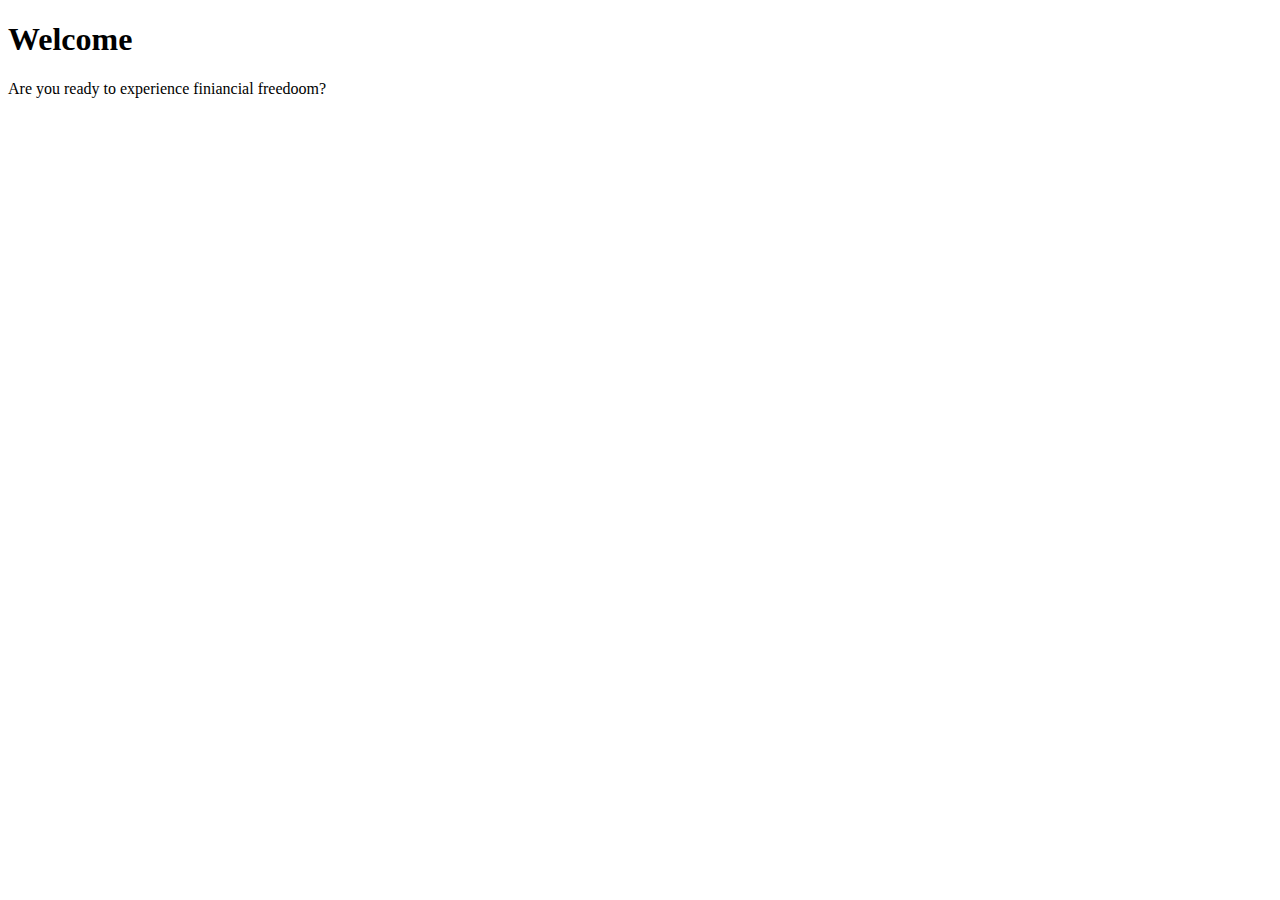
==== index.html @ 4069f295 "add homaepage" ====
<!DOCTYPE html>
<html lang="en">
    <head>
        <meta charset="UTF-8">
        <meta name="viewport" content="width=device-width, initial-scale=1.0">
        <title>Home - Financial Freedom</title>
        <link rel="stylesheet" href="css/style.css">
    </head>
    <body>
        <header>
        <h1>Welcome</h1>
        <p>Are you ready to experience finiancial freedoom?</p>
        </header>

        <footer>
            
        </footer>
    </body>
</html>
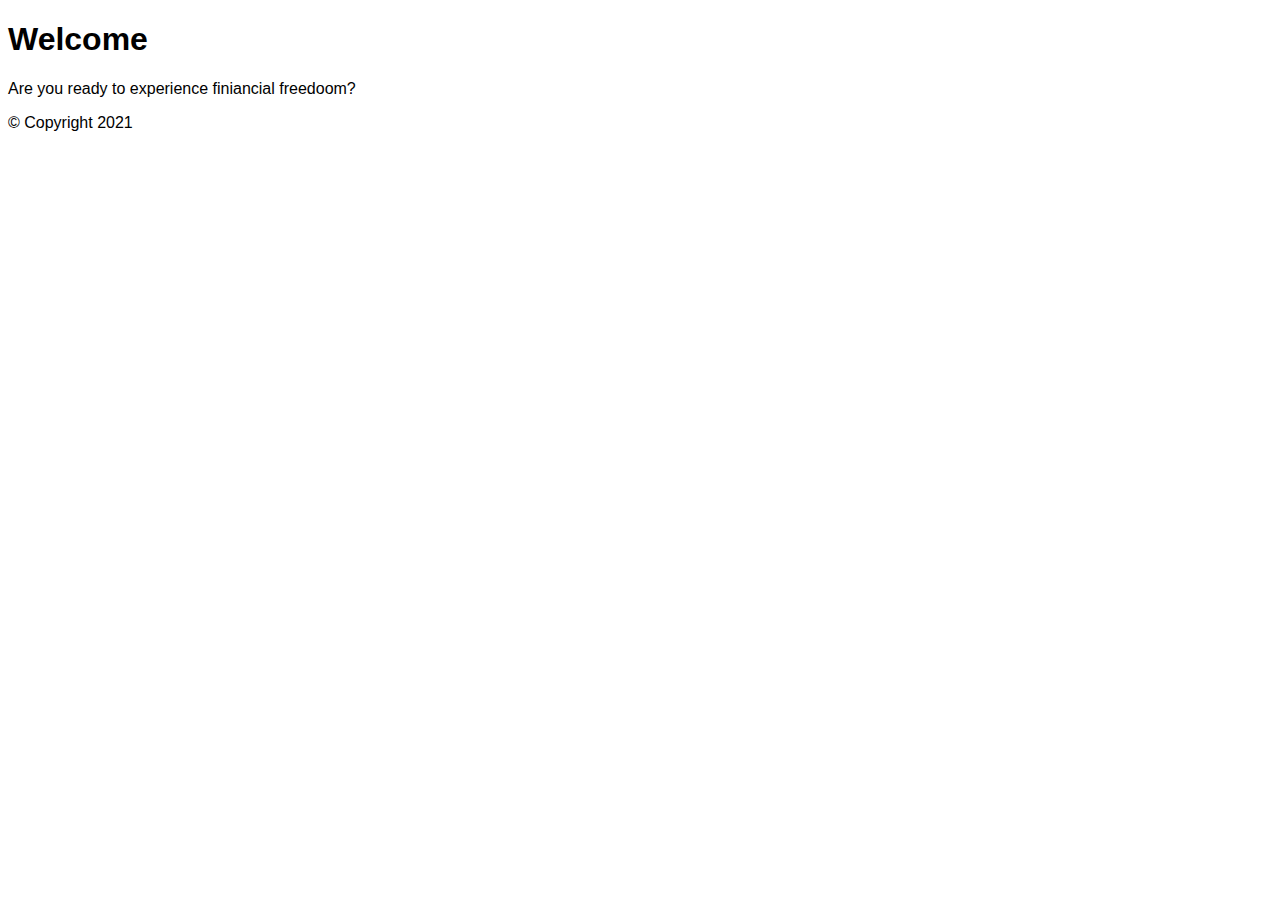
==== commit 7cfa8e73: "added footer copyright" ====
--- a/index.html
+++ b/index.html
@@ -3,7 +3,7 @@
     <head>
         <meta charset="UTF-8">
         <meta name="viewport" content="width=device-width, initial-scale=1.0">
-        <title>Home - Financial Freedom</title>
+        <title>Home</title>
         <link rel="stylesheet" href="css/style.css">
     </head>
     <body>
@@ -13,7 +13,7 @@
         </header>
 
         <footer>
-            
+            <p>&copy; Copyright 2021</p>
         </footer>
     </body>
 </html>--- a/css/style.css
+++ b/css/style.css
@@ -0,0 +1,3 @@
+* {
+    font-family:Arial, Helvetica, sans-serif;
+}
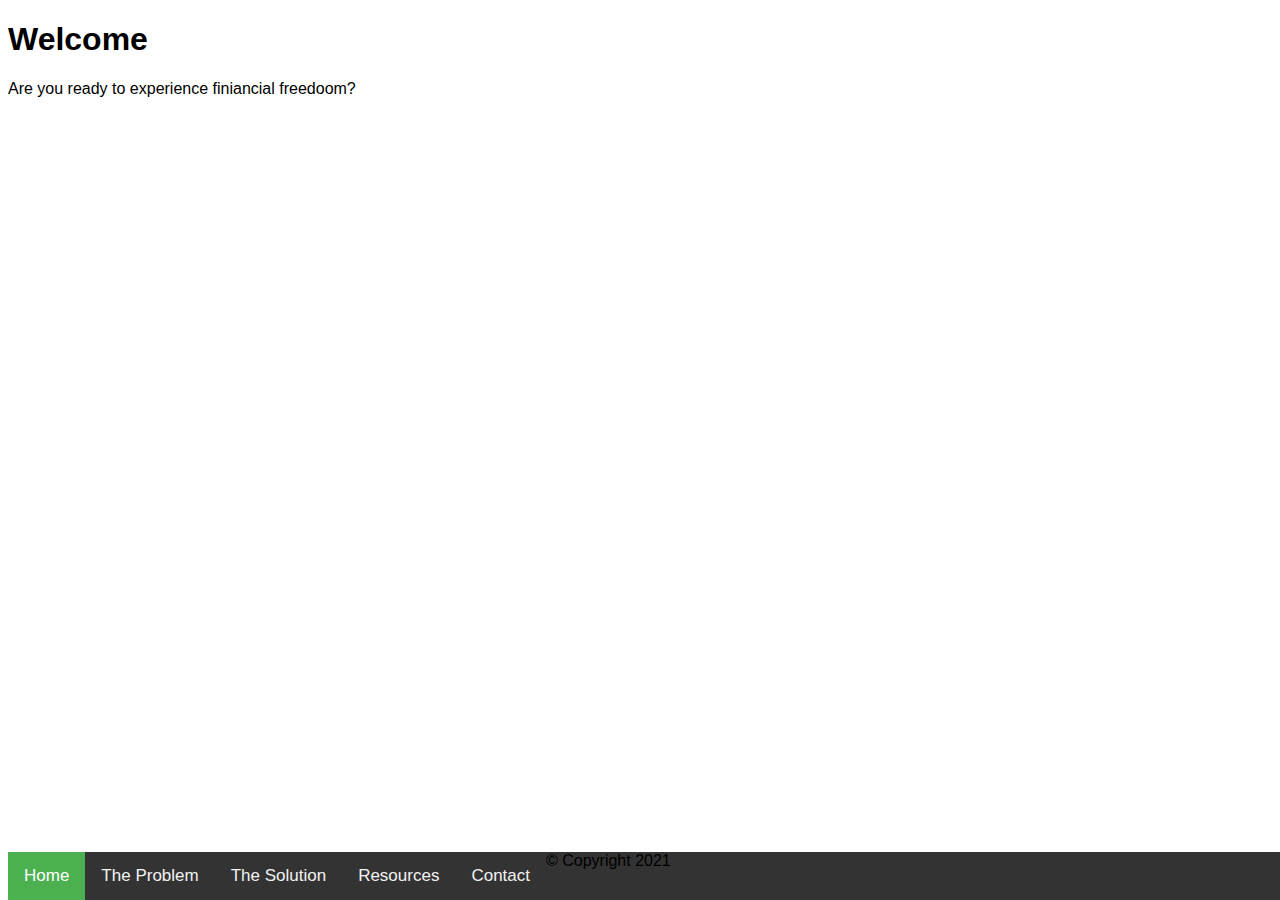
==== commit 88629b8c: "added footer nav" ====
--- a/index.html
+++ b/index.html
@@ -13,7 +13,14 @@
         </header>
 
         <footer>
-            <p>&copy; Copyright 2021</p>
+            <div class="navbar">
+                &copy; Copyright 2021
+                <a href="index.html" class="active">Home</a>
+                <a href="the-problem.html">The Problem</a>
+                <a href="the-solution.html">The Solution</a>
+                <a href="resources.html">Resources</a>
+                <a href="contact.html">Contact</a>
+              </div>
         </footer>
     </body>
 </html>--- a/css/style.css
+++ b/css/style.css
@@ -1,3 +1,27 @@
 * {
     font-family:Arial, Helvetica, sans-serif;
 }
+.navbar {
+    background-color: #333;
+    overflow: hidden;
+    position: fixed;
+    bottom: 0;
+    width: 100%;
+}
+.navbar a {
+    float: left;
+    display: block;
+    color: #f2f2f2;
+    text-align: center;
+    padding: 14px 16px;
+    text-decoration: none;
+    font-size: 17px;
+  }
+  .navbar a:hover {
+    background-color: #ddd;
+    color: black;
+  }
+  .navbar a.active {
+    background-color: #4CAF50;
+    color: white;
+  }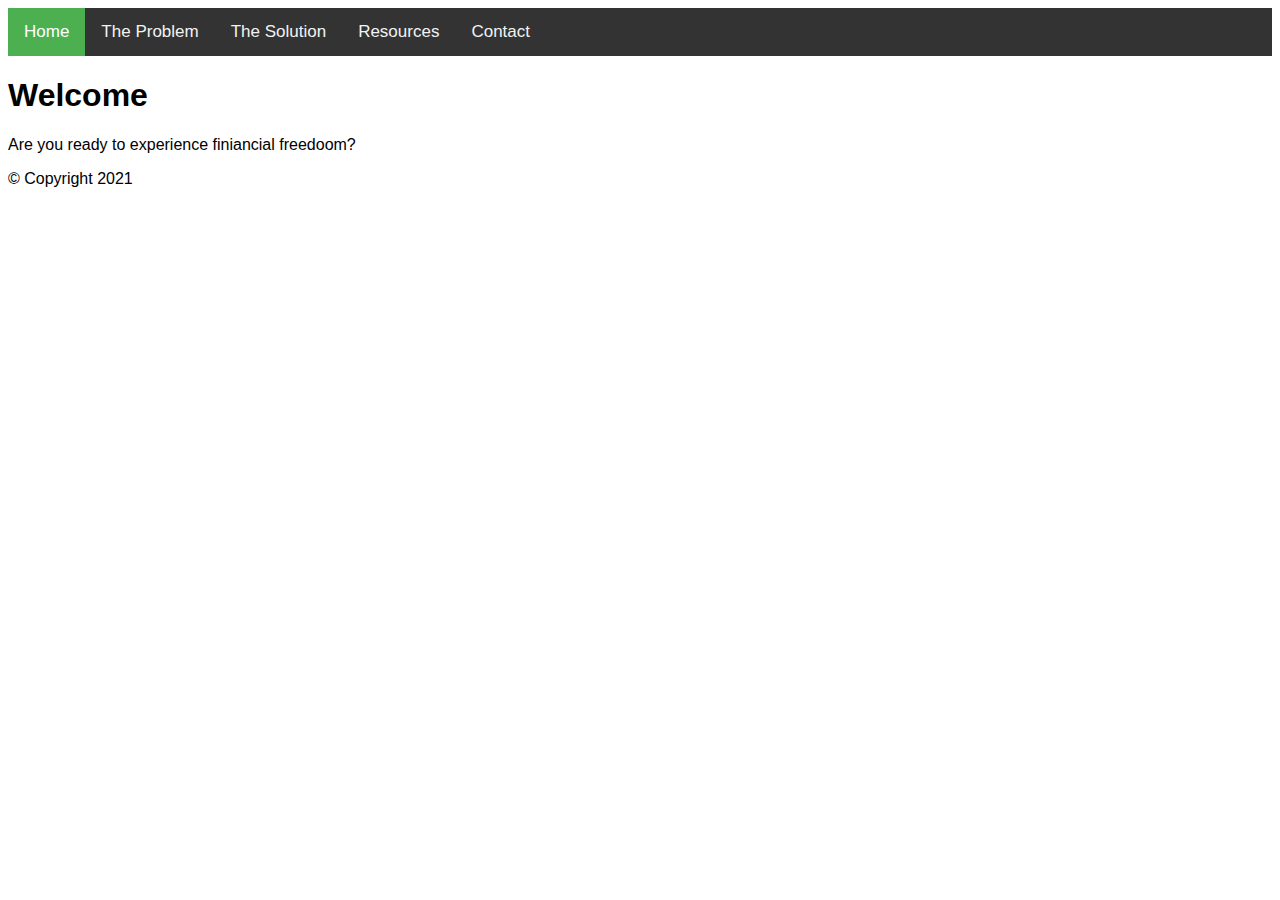
==== commit c32a8b15: "moved nav bar from footer to top" ====
--- a/index.html
+++ b/index.html
@@ -7,20 +7,21 @@
         <link rel="stylesheet" href="css/style.css">
     </head>
     <body>
+        <div class="navbar">
+            <a href="index.html" class="active">Home</a>
+            <a href="the-problem.html">The Problem</a>
+            <a href="the-solution.html">The Solution</a>
+            <a href="resources.html">Resources</a>
+            <a href="contact.html">Contact</a>
+          </div>
+
         <header>
         <h1>Welcome</h1>
         <p>Are you ready to experience finiancial freedoom?</p>
         </header>
 
         <footer>
-            <div class="navbar">
                 &copy; Copyright 2021
-                <a href="index.html" class="active">Home</a>
-                <a href="the-problem.html">The Problem</a>
-                <a href="the-solution.html">The Solution</a>
-                <a href="resources.html">Resources</a>
-                <a href="contact.html">Contact</a>
-              </div>
         </footer>
     </body>
 </html>--- a/css/style.css
+++ b/css/style.css
@@ -4,8 +4,8 @@
 .navbar {
     background-color: #333;
     overflow: hidden;
-    position: fixed;
-    bottom: 0;
+    /* position:fixed; */
+    top: 0;
     width: 100%;
 }
 .navbar a {
@@ -24,4 +24,5 @@
   .navbar a.active {
     background-color: #4CAF50;
     color: white;
-  }+  }
+  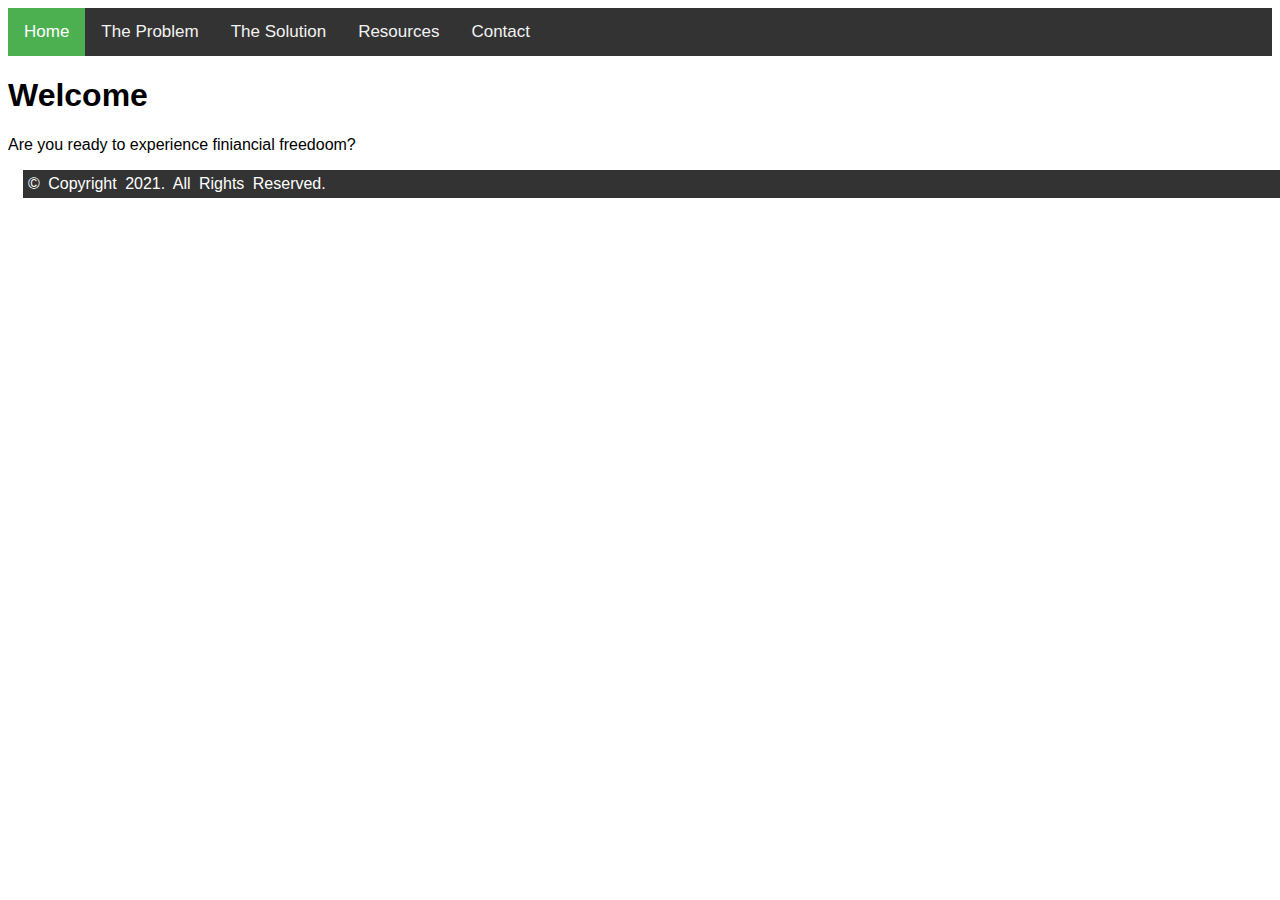
==== commit f6869771: "updated footer info" ====
--- a/index.html
+++ b/index.html
@@ -21,7 +21,7 @@
         </header>
 
         <footer>
-                &copy; Copyright 2021
-        </footer>
+            &copy; Copyright 2021.  All Rights Reserved.       
+         </footer>
     </body>
 </html>--- a/css/style.css
+++ b/css/style.css
@@ -25,4 +25,82 @@
     background-color: #4CAF50;
     color: white;
   }
-  +  #lname, #fname, #email {
+    width: 50%;
+    padding: 10px 5px;
+    margin: 8px 0;
+    box-sizing: border-box;
+    border: none;
+    border-radius: 5px;
+  }
+
+  .primary {
+    background-color: lightgray;
+    padding:15px;
+    margin-bottom: 15px;
+    border-radius:10px;
+    box-sizing: border-box;
+    box-shadow: 5px 5px 5px grey
+
+  }
+  .secondary, .comment {
+    background-color: lightgray;
+    padding:15px;
+    margin: 25px 0px;
+    border-radius:10px;
+    box-sizing: border-box;
+    box-shadow: 5px 5px 5px grey;
+    line-height: 2.0;
+    word-spacing: 2px;
+  }
+
+  select {
+    width: 25%;
+    padding: 10px 10px;
+    border: none;
+    border-radius: 4px;
+    background-color: #f1f1f1;
+  }
+
+  #message {
+    width:50%;
+    height: 150px;
+    border: none;
+    border-radius: 10px;
+  }
+  #submitButton {
+    border: none;
+    background-color: lightgray;
+    width: 50%;
+    height: 50px;
+    margin-top: 20px;
+    margin-bottom: 20px;
+    border: none;
+    border-radius: 10px;
+    display: block;
+    margin: auto;
+  }
+  #submitButton:hover {
+    border: none;
+    background-color: #4CAF50;
+    color: white;
+    width: 50%;
+    height: 50px;
+    margin-top: 30px;
+    margin-bottom: 30px;
+    border: none;
+    border-radius: 10px;
+    display: block;
+    margin: auto;
+  }  
+  footer {
+    background-color: #333;
+    color:white;
+    overflow: hidden;
+    /* position:fixed; */
+    bottom: 0;
+    width: 100%; 
+    word-spacing: 4px;
+    padding: 5px;
+    margin: 15px;
+   }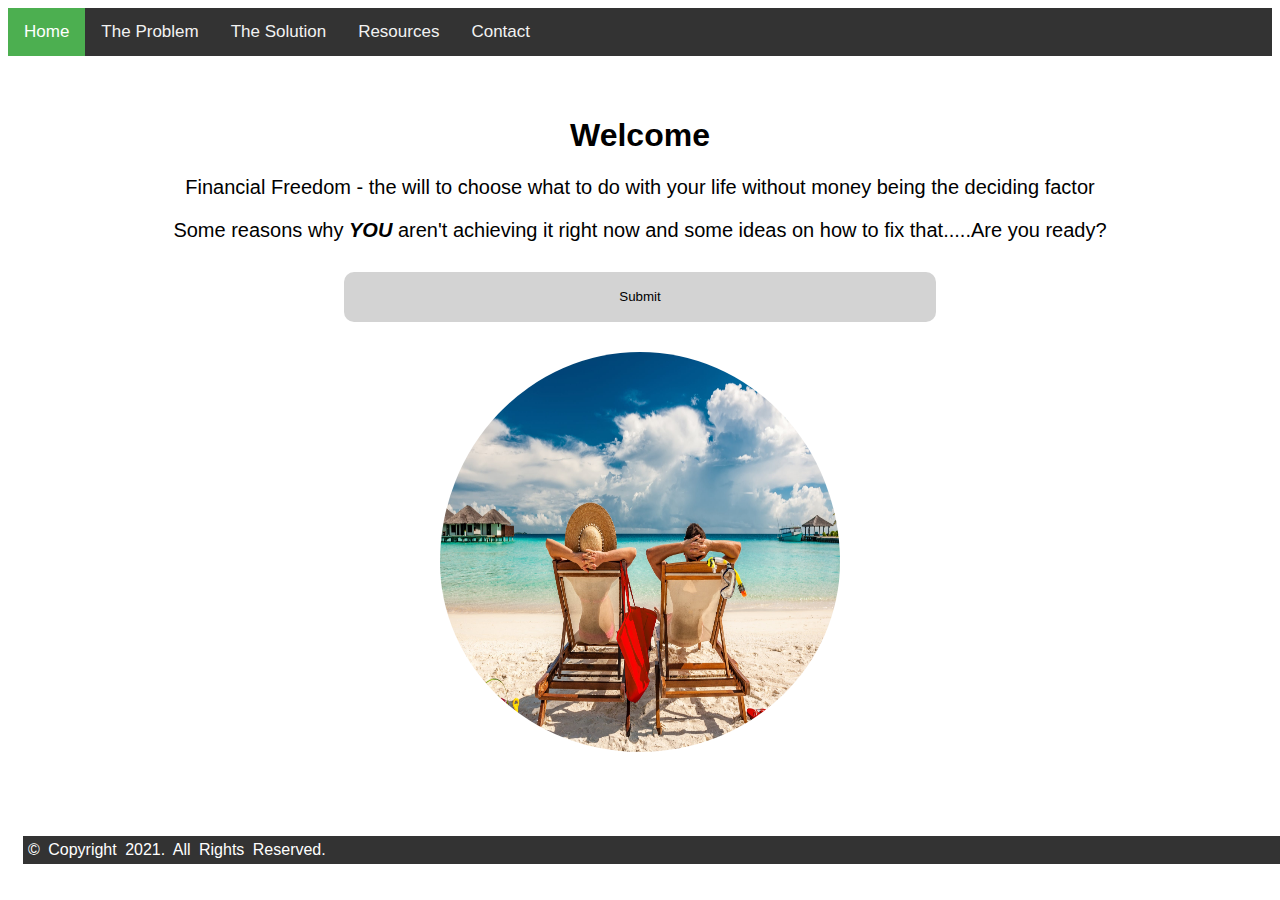
==== commit 4883afe1: "added styling to the home page" ====
--- a/index.html
+++ b/index.html
@@ -14,13 +14,19 @@
             <a href="resources.html">Resources</a>
             <a href="contact.html">Contact</a>
           </div>
-
+    <div id="main">
         <header>
-        <h1>Welcome</h1>
-        <p>Are you ready to experience finiancial freedoom?</p>
+            <h1>Welcome</h1>
+            <p>Financial Freedom - the will to choose what to do with your life without money being the deciding factor</p>
+            <p>Some reasons why <strong><em>YOU</em></strong> aren't achieving it right now and some ideas on how to fix that.....Are you ready?</p>
         </header>
-
-        <footer>
+         
+        
+       <a href="the-problem.html" id="mainSubmit"><button type="submit" id="mainButton" >Submit</button></a>
+        
+            <img src="img/main/man-and-woman-relaxing-in-lounge-chairs-on-a-beach-in-the-maldives-mature-couple-vacation-early-retirement.jpg" alt="man and oman on the beach in the maldives" id="mainPic">
+    </div> 
+       <footer>
             &copy; Copyright 2021.  All Rights Reserved.       
          </footer>
     </body>
--- a/css/style.css
+++ b/css/style.css
@@ -68,7 +68,7 @@
     border: none;
     border-radius: 10px;
   }
-  #submitButton {
+  #submitButton, #mainButton {
     border: none;
     background-color: lightgray;
     width: 50%;
@@ -80,7 +80,7 @@
     display: block;
     margin: auto;
   }
-  #submitButton:hover {
+  #submitButton:hover, #mainButton:hover{
     border: none;
     background-color: #4CAF50;
     color: white;
@@ -103,4 +103,62 @@
     word-spacing: 4px;
     padding: 5px;
     margin: 15px;
-   }+   }
+   h2 {
+     font-size:25px;
+     margin: 20px 0px;
+     padding: 20px 0px;
+   }
+   .problem {
+    color: red;
+   }
+   .solution {
+     color: #4CAf50;
+   }
+   /* p, h2{
+     max-width: 65%; */
+    p{
+      font-size: 20px;
+      margin-bottom: 10px;
+    }
+    img {
+      width: 250px;
+      height: 250px;
+      overflow: hidden;
+      border:none;
+      border-radius: 50%;
+      display: inline-flexbox;
+      margin: 0px 50px 20px;
+      padding: 0px 50px 20px;
+    }
+    .helpful {
+      text-align: center;
+      margin: auto;
+    }
+    hr {
+      border: 2px solid black;
+      margin: 5px;
+    }
+    #main {
+      text-align: center;
+      margin: 20px;
+      padding: 20px;
+      display: block;
+    }
+    #mainPic {
+      margin-top: 30px;
+      width: 400px;
+      height: 400px;
+    }
+    #mainButton, #mainButton:hover {
+      margin-top: 30px;
+    }
+    #mainSubmit {
+      text-decoration: none;
+      color: black;
+    }
+    #mainSubmit:hover {
+      text-decoration: none;
+      color: white;
+      background-color: #4CAF50;
+    }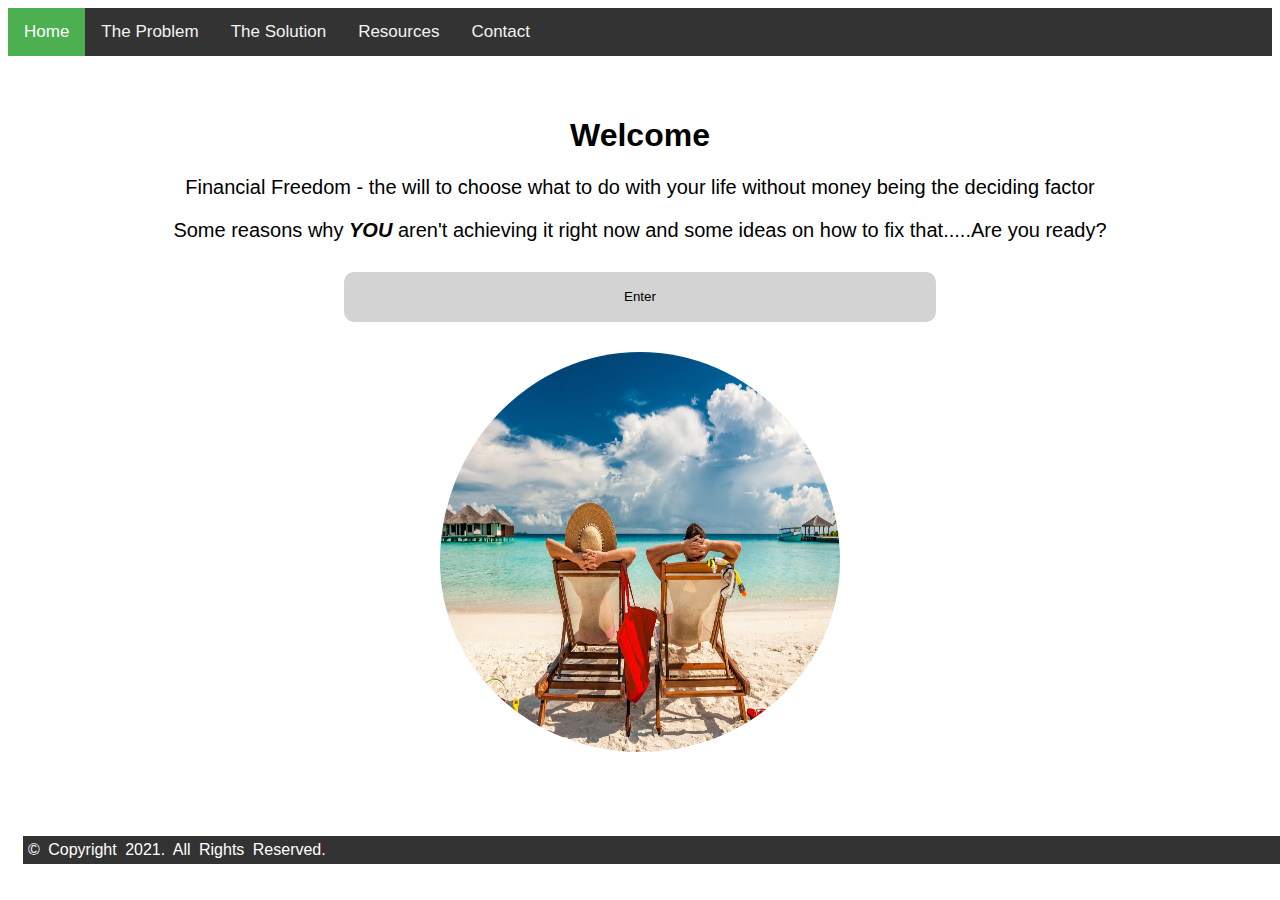
==== commit f5d11de8: "tweask submit button" ====
--- a/index.html
+++ b/index.html
@@ -22,7 +22,7 @@
         </header>
          
         
-       <a href="the-problem.html" id="mainSubmit"><button type="submit" id="mainButton" >Submit</button></a>
+       <a href="the-problem.html" id="mainSubmit"><button type="submit" id="mainButton" >Enter</button></a>
         
             <img src="img/main/man-and-woman-relaxing-in-lounge-chairs-on-a-beach-in-the-maldives-mature-couple-vacation-early-retirement.jpg" alt="man and oman on the beach in the maldives" id="mainPic">
     </div> 
